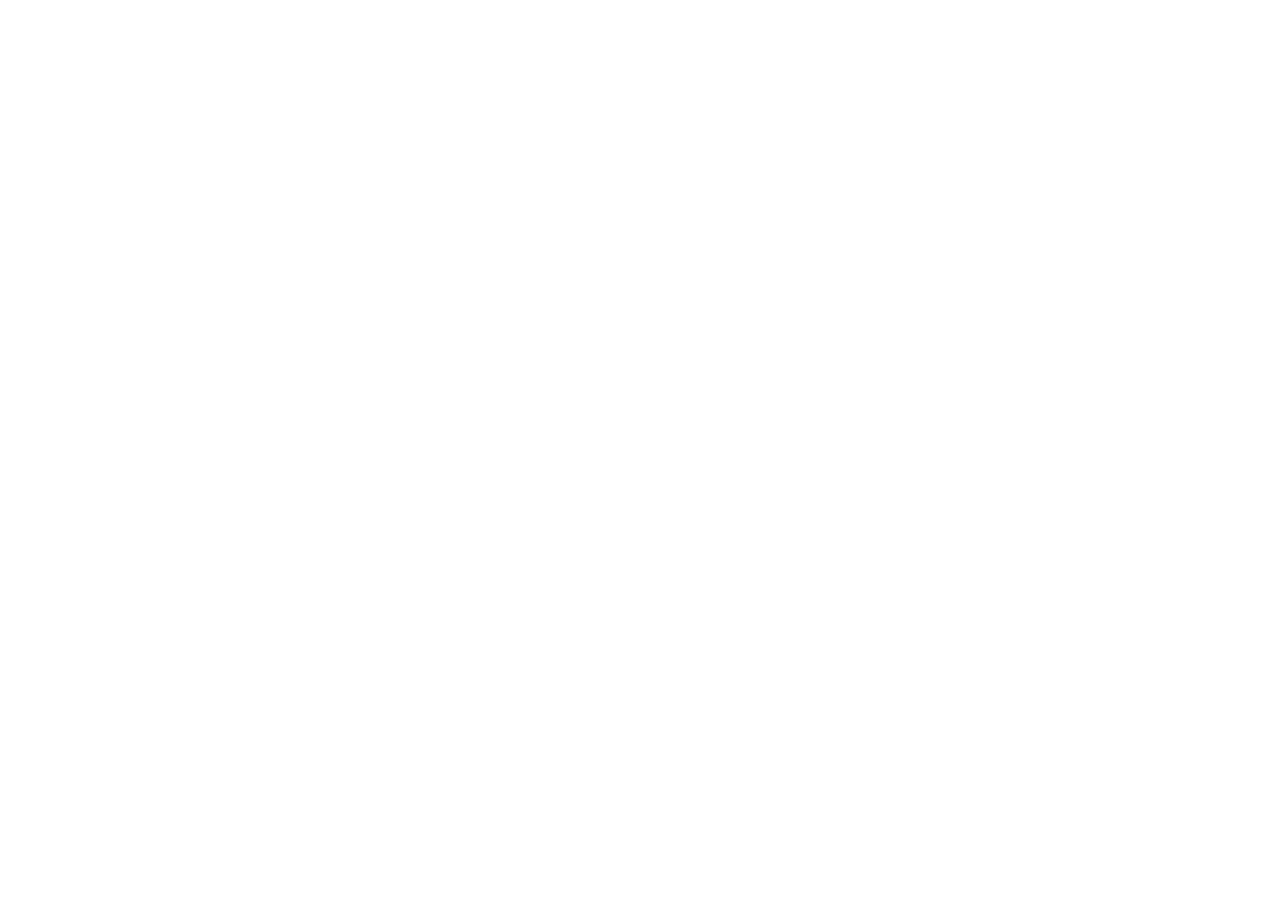
==== index.html @ 1e8a5029 "V1.0" ====
<!DOCTYPE html>
<html lang="en">
<head>
    <meta charset="UTF-8">
    <meta name="viewport" content="width=device-width, initial-scale=1.0">
    <title>Document</title>
</head>
<body>
    
</body>
</html>
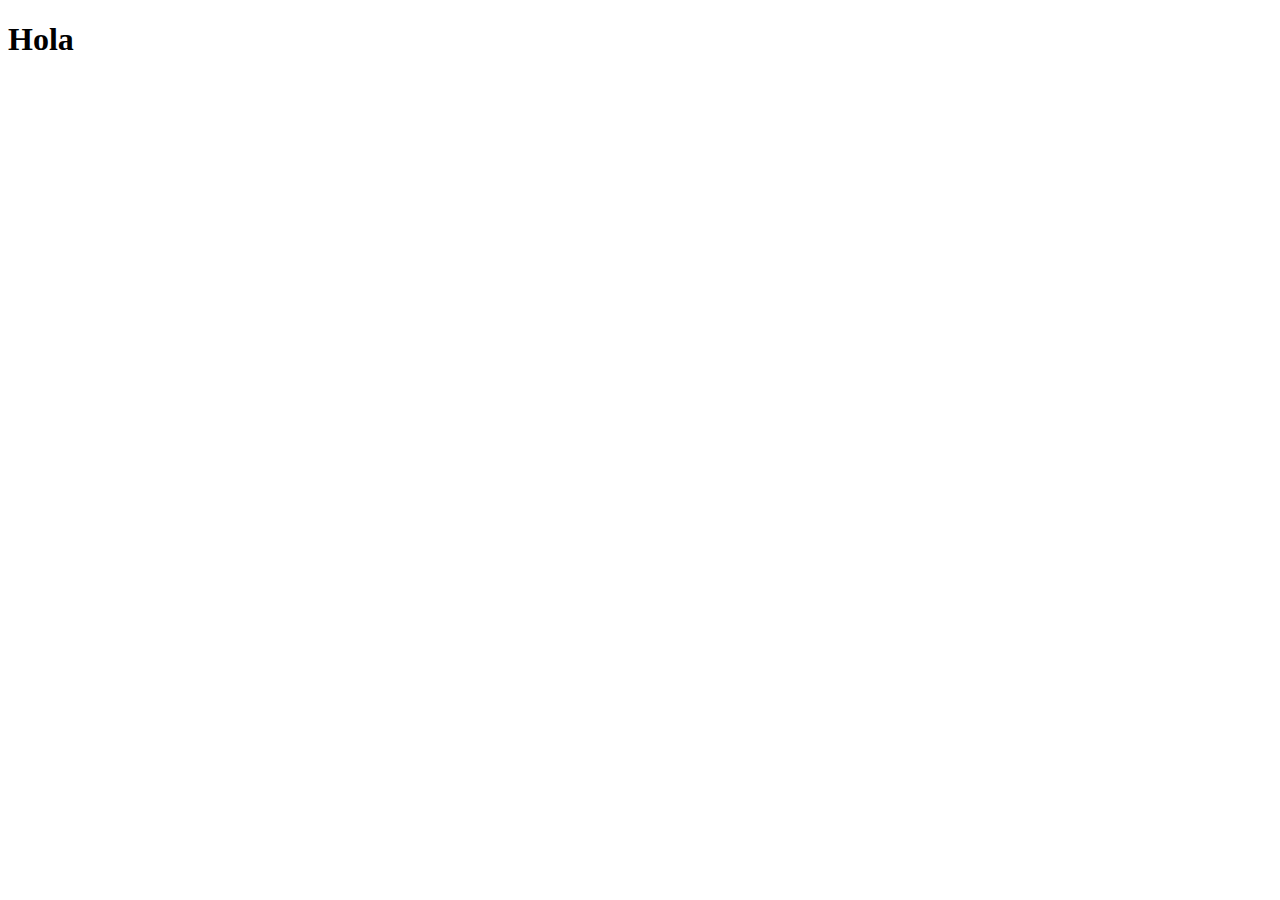
==== commit 44c9299f: "V1 prueba" ====
--- a/index.html
+++ b/index.html
@@ -6,6 +6,6 @@
     <title>Document</title>
 </head>
 <body>
-    
+    <h1>Hola</h1>
 </body>
 </html>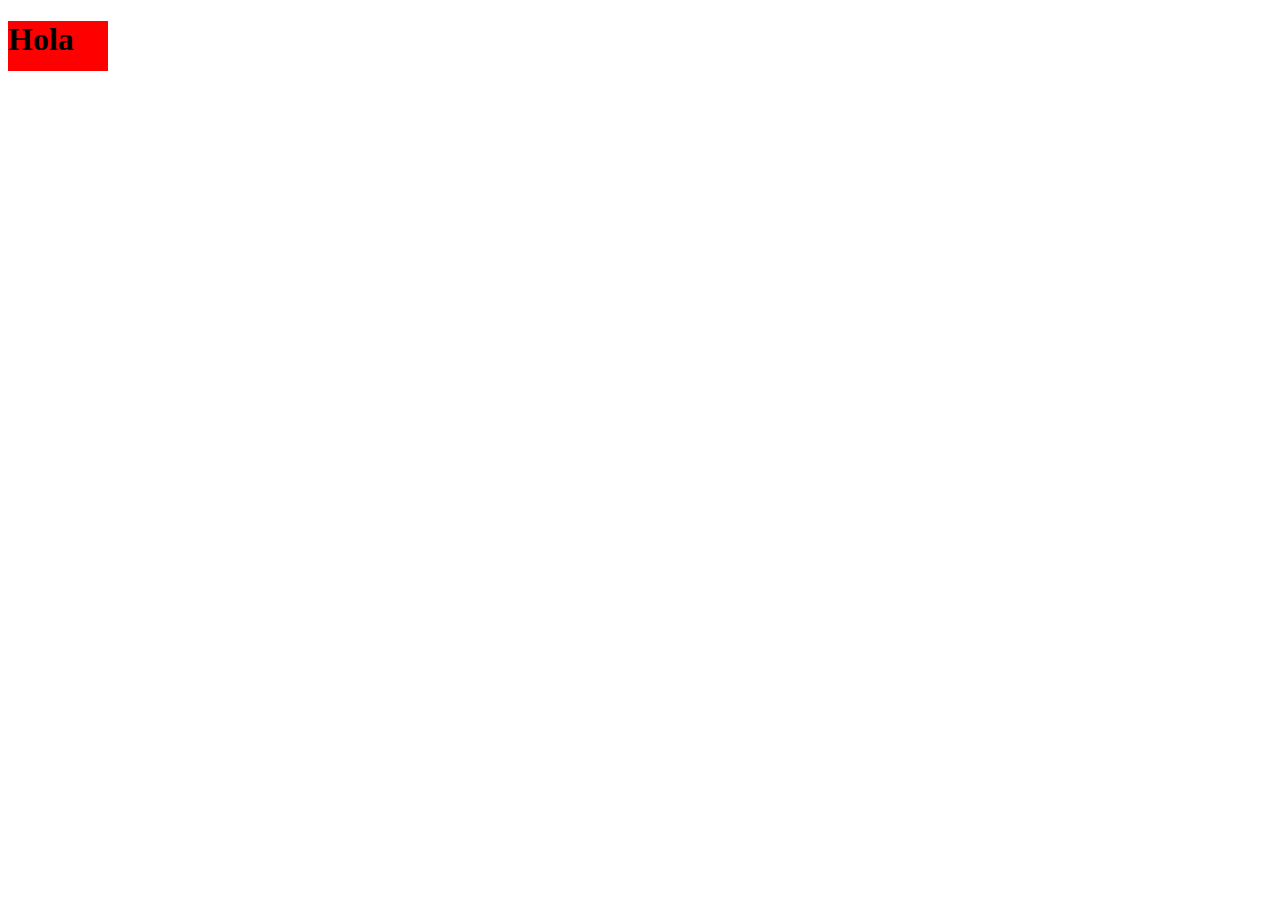
==== commit 66e620f9: "V 1.1" ====
--- a/index.html
+++ b/index.html
@@ -3,9 +3,12 @@
 <head>
     <meta charset="UTF-8">
     <meta name="viewport" content="width=device-width, initial-scale=1.0">
-    <title>Document</title>
+    <title>M4 Alex Rodriguez</title>
+    <link rel="stylesheet" href="style.css">
 </head>
 <body>
-    <h1>Hola</h1>
+    <div class="prueba">
+        <h1>Hola</h1>
+    </div>
 </body>
 </html>--- a/style.css
+++ b/style.css
@@ -0,0 +1,5 @@
+.prueba {
+    background-color: red;
+    width: 100px;
+    height: 50px;
+  }  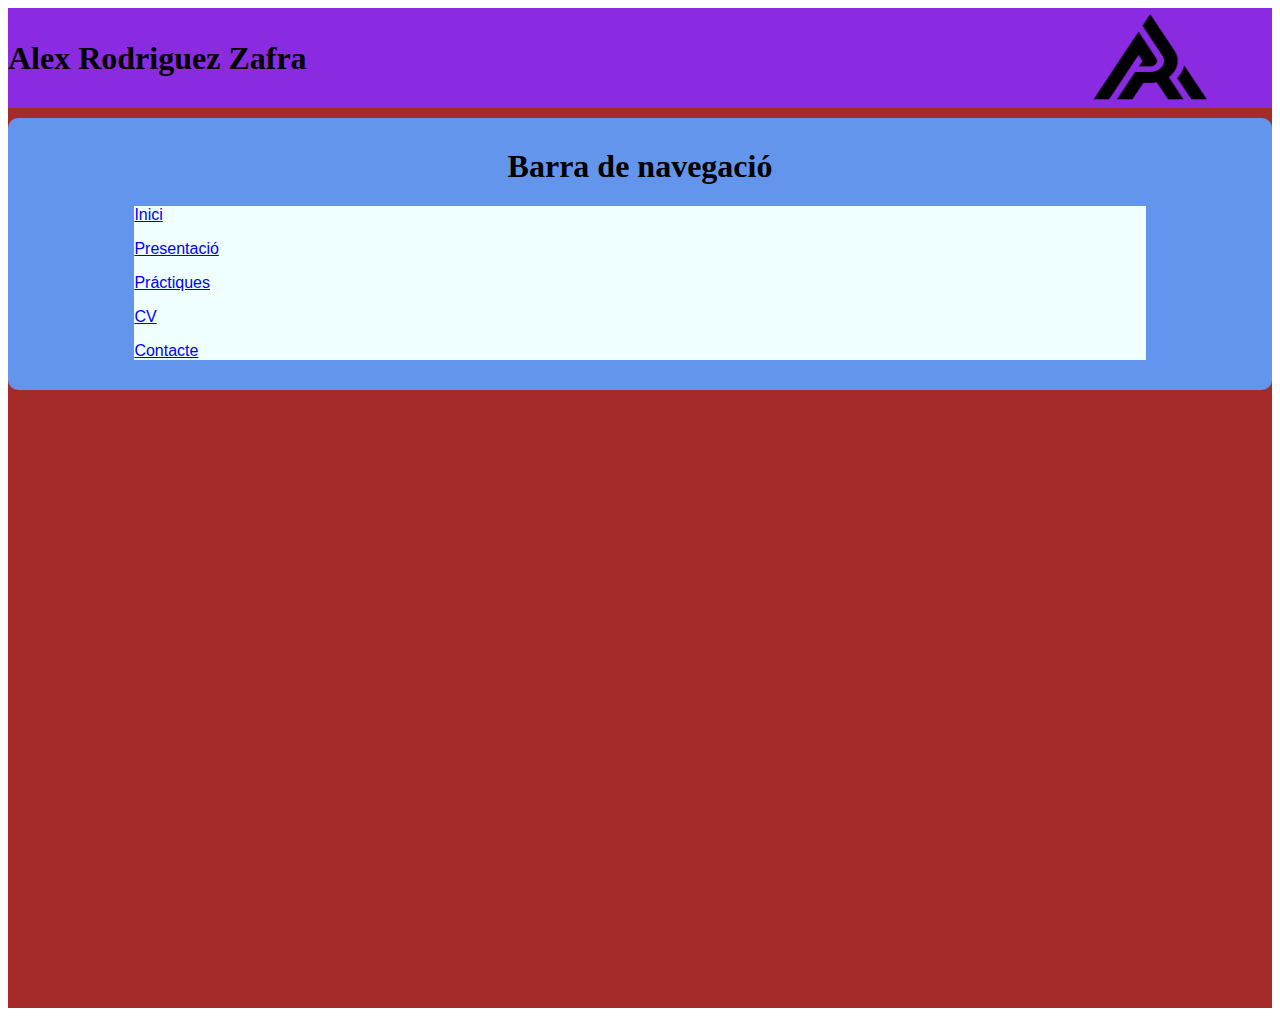
==== commit 5c154b23: "V1.2" ====
--- a/index.html
+++ b/index.html
@@ -7,8 +7,27 @@
     <link rel="stylesheet" href="style.css">
 </head>
 <body>
-    <div class="prueba">
-        <h1>Hola</h1>
+    <div class="bordes">
+        <div class="cabecera">
+            <h1>Alex Rodriguez Zafra</h1>
+            <img class="logo" src="img/logo.png"></img>
+        </div>
+        <div class="prueba">
+            <div class="titulo">
+                <h1 class="titulo">Barra de navegació</h1>   
+                <div class="caja_botones">
+                    <a href="index.html">Inici</a>
+                    <p></p>
+                    <a href="presentacio/index.html">Presentació</a>
+                    <p></p>
+                    <a href="practiques/index.html">Práctiques</a>
+                    <p></p>
+                    <a href="cv/index.html">CV</a>
+                    <p></p>
+                    <a href="contacte/index.html">Contacte</a>
+                </div>
+            </div>
+        </div>
     </div>
 </body>
 </html>--- a/style.css
+++ b/style.css
@@ -1,5 +1,42 @@
+.bordes {
+    height: 1000px;
+    width: 100%;
+    display: block;
+    background-color: brown;
+}
+.cabecera {
+    display: flex;
+    height: 10%;
+    width: 100%;
+    background-color: blueviolet;
+    align-items: center;
+    justify-content: space-between;
+}
+.logo {
+    width: 250px;
+    height: 150px;
+}
+/*Cabecera*/
 .prueba {
-    background-color: red;
-    width: 100px;
-    height: 50px;
-  }  +    background-color: cornflowerblue;
+    width: 100%;
+    padding-bottom: 30px;
+    border-color: aqua;
+    border-radius: 10px;
+    display: block;
+  }  
+.titulo {
+    text-align: center;
+    padding-top: 10px;
+    margin-top: 10px;
+}
+.caja_botones {
+    display: block;
+    justify-content: left;
+    align-items: left;
+    text-align: left;
+    margin-left: 10%;
+    width: 80%;
+    background-color: azure;
+    font-family: 'Segoe UI', Tahoma, Geneva, Verdana, sans-serif;
+}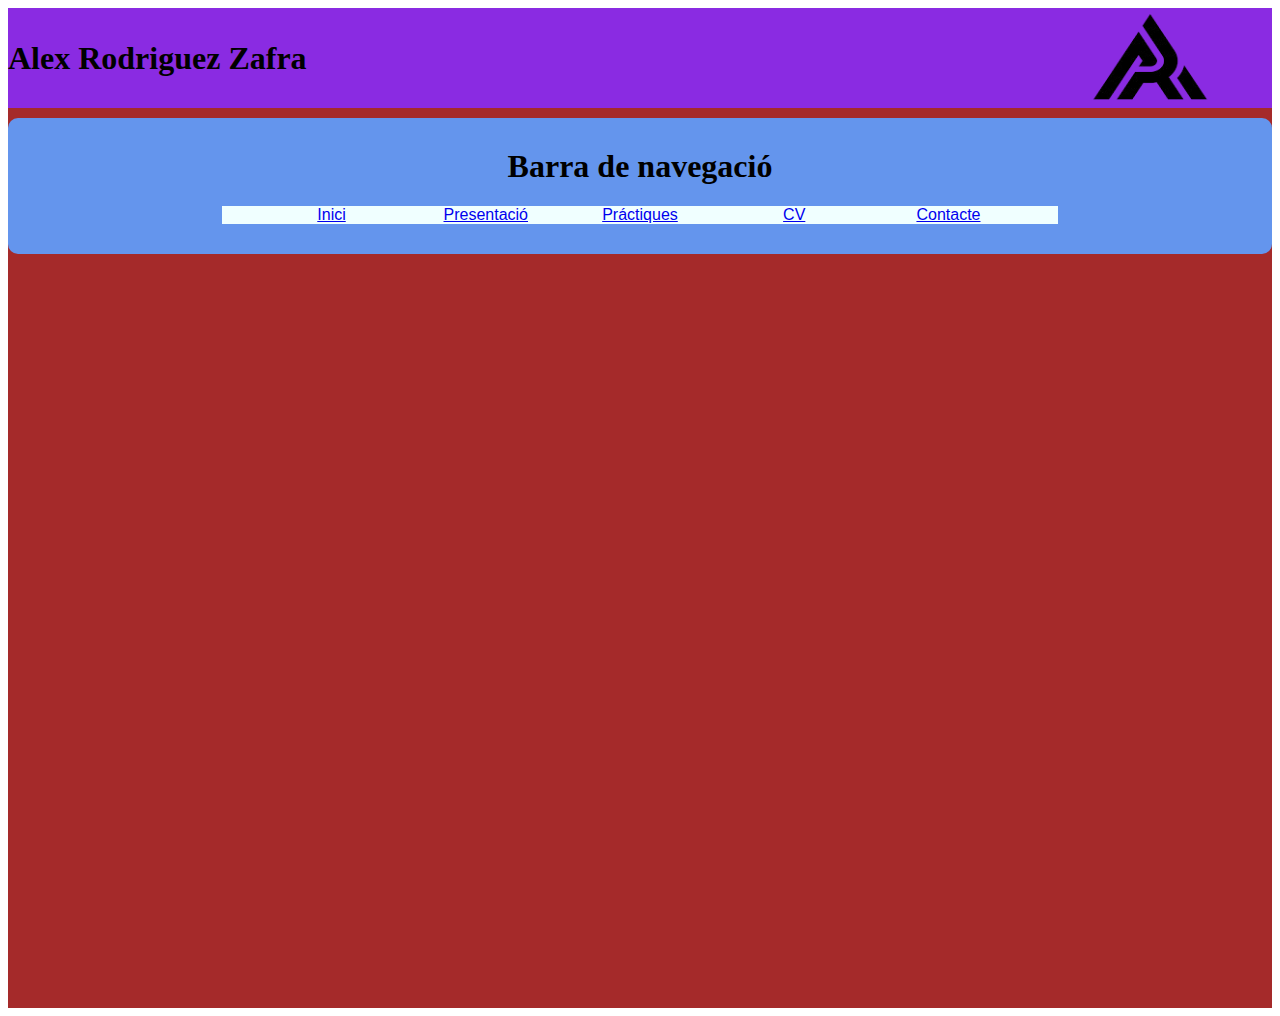
==== commit 4a91d284: "V1.3" ====
--- a/index.html
+++ b/index.html
@@ -17,14 +17,11 @@
                 <h1 class="titulo">Barra de navegació</h1>   
                 <div class="caja_botones">
                     <a href="index.html">Inici</a>
-                    <p></p>
                     <a href="presentacio/index.html">Presentació</a>
-                    <p></p>
                     <a href="practiques/index.html">Práctiques</a>
-                    <p></p>
                     <a href="cv/index.html">CV</a>
-                    <p></p>
                     <a href="contacte/index.html">Contacte</a>
+
                 </div>
             </div>
         </div>
--- a/style.css
+++ b/style.css
@@ -31,12 +31,17 @@
     margin-top: 10px;
 }
 .caja_botones {
-    display: block;
-    justify-content: left;
+    /*display: flex;
+    justify-content: space-between;
     align-items: left;
-    text-align: left;
+    */
     margin-left: 10%;
-    width: 80%;
     background-color: azure;
     font-family: 'Segoe UI', Tahoma, Geneva, Verdana, sans-serif;
+    display: grid;
+    grid-template-columns: repeat(5, 1fr);
+    grid-gap: 1vw;
+    margin: 0 auto;
+    padding: 0 3vw;
+    width: 60%;
 }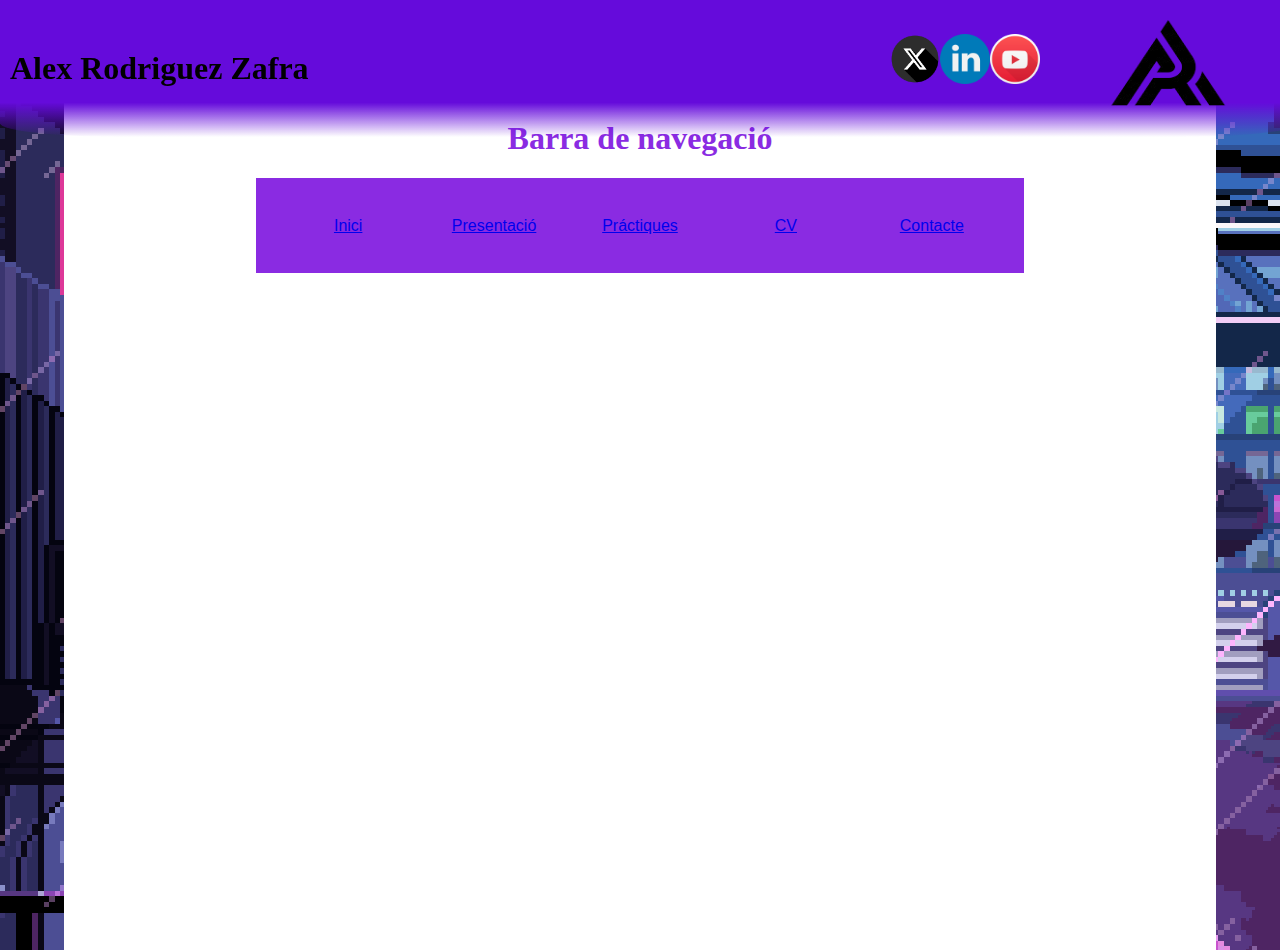
==== commit e5576fb5: "V1.7 (corregidos los errores por directorio completo, pasado a relacional)" ====
--- a/index.html
+++ b/index.html
@@ -10,7 +10,19 @@
     <div class="bordes">
         <div class="cabecera">
             <h1>Alex Rodriguez Zafra</h1>
-            <img class="logo" src="img/logo.png"></img>
+            <div class="imagenes_cabecera">
+                <a href="https://www.x.com" target="_blank">
+                    <img class="imagen_cabecera" src="img/x_logo.png" alt="Logo de Ejemplo">
+                </a>
+                <a href="https://www.linkedin.com" target="_blank">
+                    <img class="imagen_cabecera" src="img/linkedin.png" alt="LinkedIn">
+                </a>
+                <a href="https://www.youtube.com" target="_blank">
+                    <img class="imagen_cabecera" src="img/youtube.png" alt="YouTube">
+                </a>
+                <img class="logo" src="img/logo.png"></img>
+            </div>
+
         </div>
         <div class="prueba">
             <div class="titulo">
@@ -18,7 +30,7 @@
                 <div class="caja_botones">
                     <a href="index.html">Inici</a>
                     <a href="presentacio/index.html">Presentació</a>
-                    <a href="practiques/index.html">Práctiques</a>
+                    <a href="practiques/">Práctiques</a>
                     <a href="cv/index.html">CV</a>
                     <a href="contacte/index.html">Contacte</a>
 
--- a/style.css
+++ b/style.css
@@ -1,47 +1,149 @@
+body {
+    margin: 0;
+    padding: 0;
+    width: 100%;
+    height: 100%;
+    overflow-x: hidden; /* Evitar que se pueda hacer scroll horizontal */
+    background-image: url(purple-city-lights-animation-ktj1qnju9jpsjxrd.gif);
+}
+
+/* Ajustar el fondo de la página para cubrir toda la pantalla sin bordes */
 .bordes {
-    height: 1000px;
+    min-height: 100vh; /* Asegura que el contenedor ocupe al menos toda la altura de la ventana */
+    width: 90%;
+    margin-left: 5%;
+    display: block;
+    background-color: white;
+    background-size: cover; /* Ajusta el tamaño de la imagen para cubrir toda la pantalla */
+    background-position: center; /* Centra la imagen de fondo */
+    background-attachment: fixed; /* Mantiene la imagen fija mientras haces scroll */
+}
+
+.cabecera {
+    position: fixed; /* Fija la cabecera en la parte superior */
+    top: 0;
+    left: 0;
     width: 100%;
-    display: block;
-    background-color: brown;
-}
-.cabecera {
+    height: 13%; /* Ajusta la altura según tus necesidades */
     display: flex;
-    height: 10%;
-    width: 100%;
-    background-color: blueviolet;
     align-items: center;
     justify-content: space-between;
+    padding: 10px;
+    background: linear-gradient(
+        to bottom, 
+        rgb(101, 11, 219) 75%,  /* Comienza opaco en el 75% */
+        rgba(138, 43, 226, 0) 100% /* Se hace completamente transparente en el 100% */
+    );
+    z-index: 1000; /* Asegúrate de que la cabecera esté sobre el contenido */
+    border-radius: 0 0 10% 10%; /* Radio en la parte inferior */
 }
+
 .logo {
     width: 250px;
     height: 150px;
+    margin-top: -10px;
 }
-/*Cabecera*/
+
+/* Cabecera */
 .prueba {
-    background-color: cornflowerblue;
+    /*background-color: cornflowerblue;*/
     width: 100%;
     padding-bottom: 30px;
     border-color: aqua;
     border-radius: 10px;
     display: block;
-  }  
+}  
+
 .titulo {
     text-align: center;
     padding-top: 10px;
     margin-top: 10px;
+    margin-top: 50px;
+    color: rgb(138, 43, 226);
 }
+
 .caja_botones {
-    /*display: flex;
-    justify-content: space-between;
-    align-items: left;
-    */
     margin-left: 10%;
-    background-color: azure;
     font-family: 'Segoe UI', Tahoma, Geneva, Verdana, sans-serif;
     display: grid;
     grid-template-columns: repeat(5, 1fr);
-    grid-gap: 1vw;
+    grid-gap: 3vw;
     margin: 0 auto;
-    padding: 0 3vw;
+    padding: 3vw 3vw;
     width: 60%;
-}+    position: relative; /* Necesario para aplicar el background correctamente */
+    background-color: blueviolet;
+    box-shadow: 0cqmax ;
+}
+.imagen_cabecera{
+    width: 50px;
+    height: 50px;
+    margin-top: 35px;
+}
+.imagenes_cabecera{
+    display: flex;
+    justify-content: right;
+}
+.vertical {
+    margin-left: 10%;
+    font-family: 'Segoe UI', Tahoma, Geneva, Verdana, sans-serif;
+    display: flex;
+    flex-direction: column;
+    grid-template-columns: repeat(5, 1fr);
+    grid-gap: 3vw;
+    margin: 0 auto;
+    padding: 3vw 3vw;
+    width: 60%;
+    position: relative; /* Necesario para aplicar el background correctamente */
+    background-color: blueviolet;
+    box-shadow: 0cqmax ;
+}
+/* Estilo para el formulario de contacto */
+.formulario {
+    width: 60%;
+    margin: 20px auto;
+    padding: 20px;
+    border: 1px solid #ccc;
+    border-radius: 10px;
+    background-color: #f9f9f9;
+}
+
+.formulario h2 {
+    text-align: center;
+    color: #652bdf; /* Puedes ajustar este color según tus preferencias */
+}
+
+.formulario label {
+    display: block;
+    margin-bottom: 10px;
+    font-weight: bold;
+    color: #333;
+}
+
+.formulario input[type="text"], 
+.formulario input[type="email"], 
+.formulario textarea, 
+.formulario select {
+    width: 100%;
+    padding: 10px;
+    margin-bottom: 20px;
+    border: 1px solid #ccc;
+    border-radius: 5px;
+    box-sizing: border-box; /* Asegura que los inputs no desborden su contenedor */
+}
+
+.formulario button {
+    display: block;
+    width: 100%;
+    padding: 10px;
+    background-color: #652bdf;
+    color: white;
+    border: none;
+    border-radius: 5px;
+    cursor: pointer;
+    font-size: 16px;
+}
+
+.formulario button:hover {
+    background-color: #5321b8;
+}
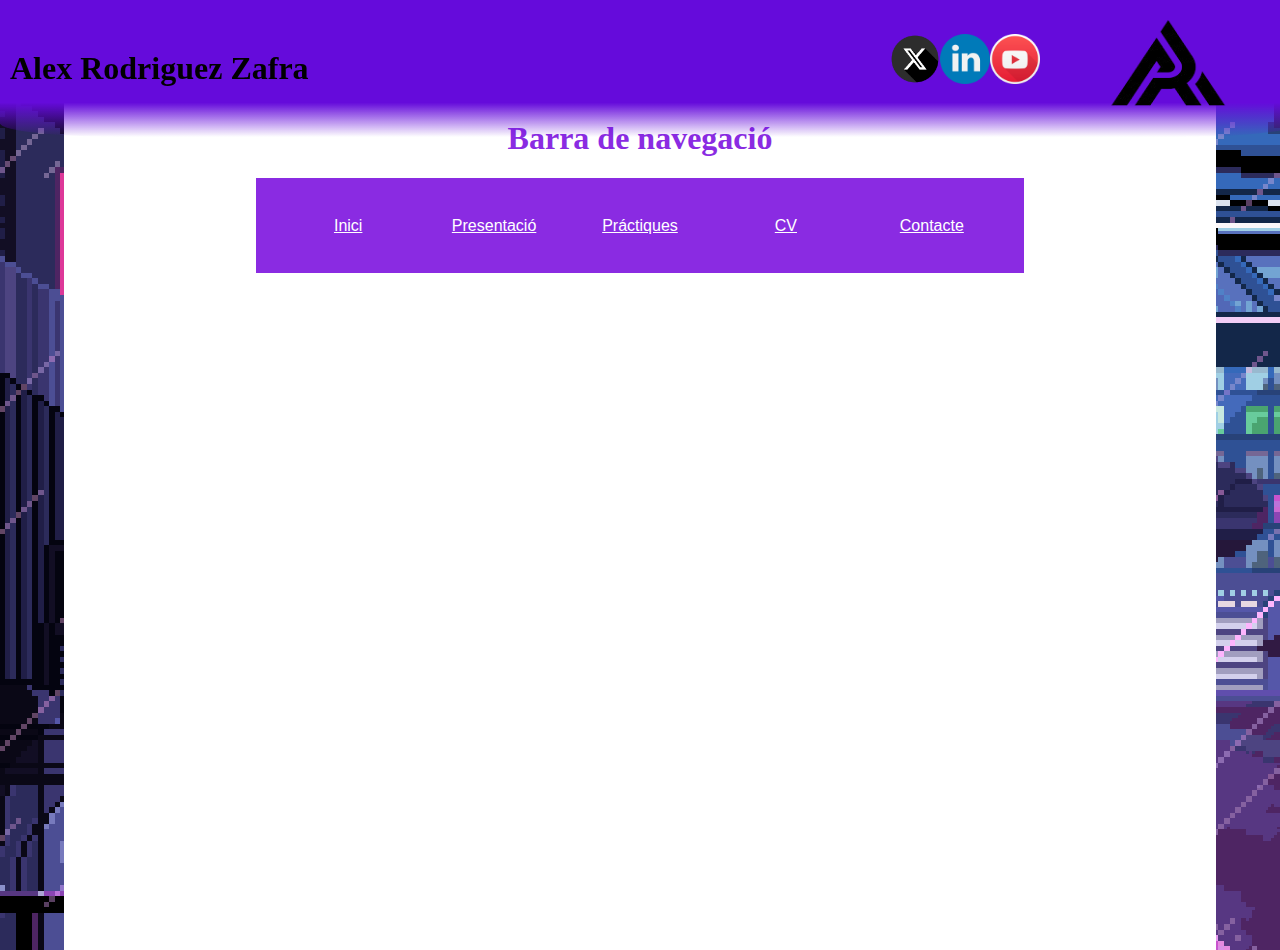
==== commit 0a2dba3a: "V2.0" ====
--- a/index.html
+++ b/index.html
@@ -20,9 +20,8 @@
                 <a href="https://www.youtube.com" target="_blank">
                     <img class="imagen_cabecera" src="img/youtube.png" alt="YouTube">
                 </a>
-                <img class="logo" src="img/logo.png"></img>
+                <img class="logo" src="img/logo.png" alt="Logo principal"></img>
             </div>
-
         </div>
         <div class="prueba">
             <div class="titulo">
--- a/style.css
+++ b/style.css
@@ -75,6 +75,12 @@
     background-color: blueviolet;
     box-shadow: 0cqmax ;
 }
+.caja_botones > a {
+    color: white;
+}
+.texto_blanco > a {
+    color: white;
+}
 .imagen_cabecera{
     width: 50px;
     height: 50px;
@@ -147,3 +153,6 @@
 .formulario button:hover {
     background-color: #5321b8;
 }
+.negro label{
+    color: black;
+}